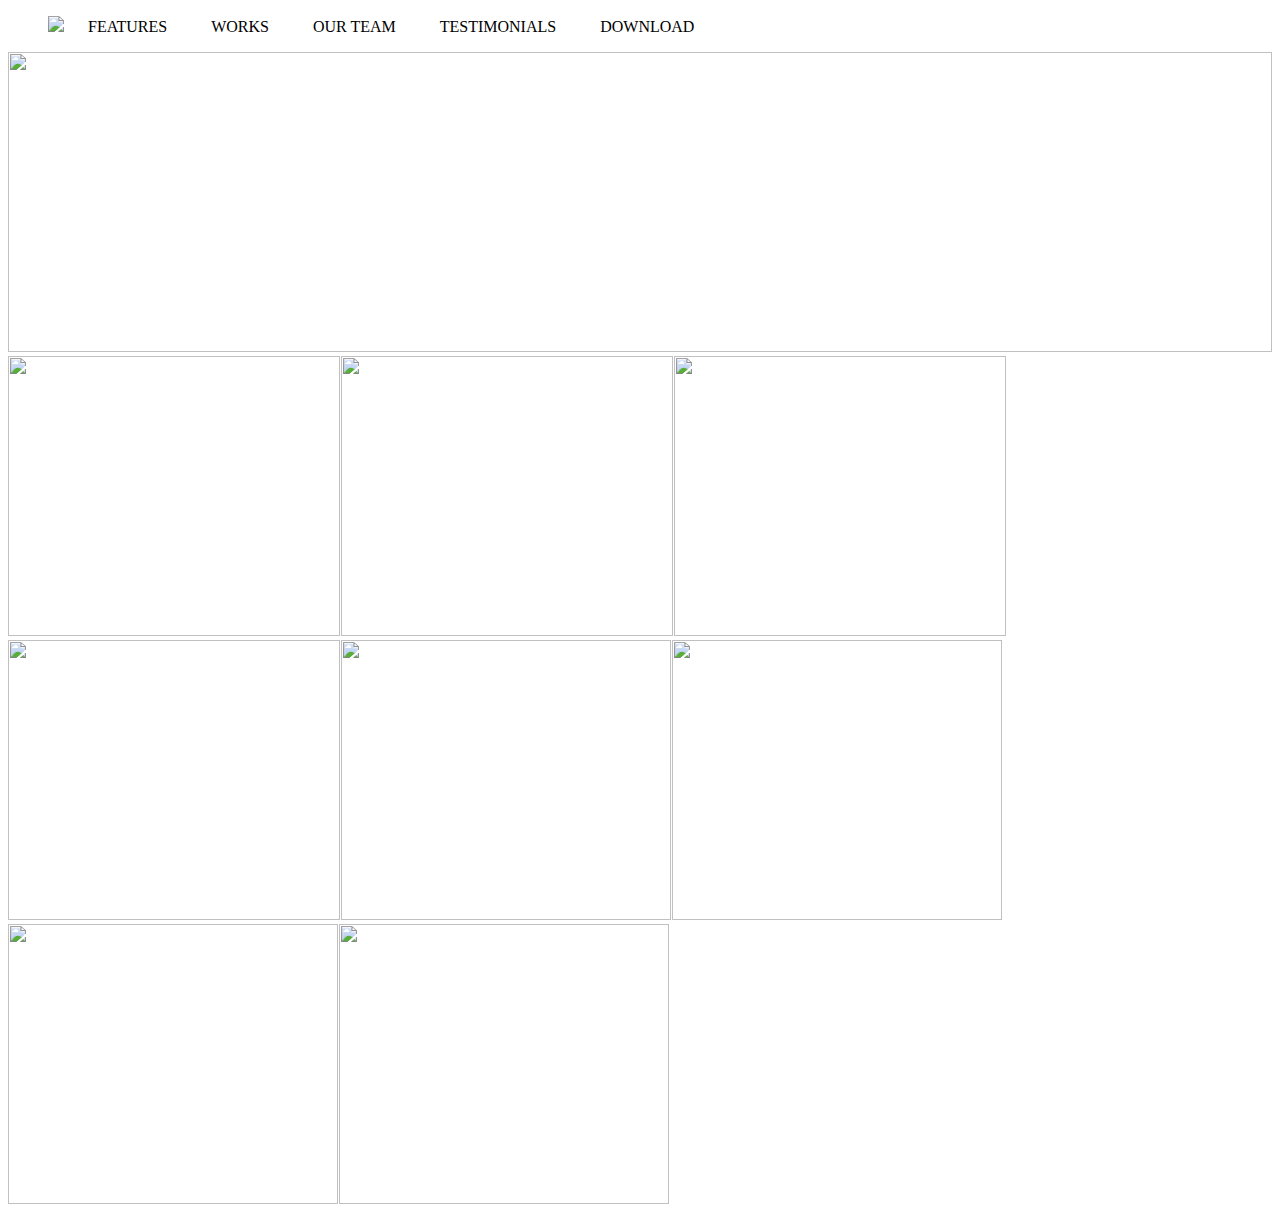
==== index.html @ 2d895509 "Created Basic Skeleton" ====
<!DOCTYPE html>
<html>
<head>
	<style>
		li{
			display: inline;
			padding: 20px;
		}

		li a{
			padding-right: 60px;
			display: block;
		}

		.center{

			position: absolute;
			color: white;
			top: 20%;
  			left: 50%;
  			transform: translate(-50%, -50%);
  			font-family: 'Open Sans', sans-serif;
  			font-size:40px;
			
		}
		ul{

			background-image: url(''G:\Basic Training\HTML-source\images\banner.jpg'');
		}

	</style>

	<title></title>
</head>
<body>

	<ul>
		<img src="G:\Basic Training\HTML-source\images\logo.png">
		<li>FEATURES</li>
		<li>WORKS</li>
		<li>OUR TEAM</li>
		<li>TESTIMONIALS</li>
		<li>DOWNLOAD</li>
	</ul>

	<div>
		<img src="G:\Basic Training\HTML-source\images\banner.jpg" width="100%" height=300px>
		<div class="center">
			<center>YOUR FAVORITE ONE PAGE MULTI PURPOSE TEMPLATE</center>
			<center style="font-size: 15px">It is a long established fact that a reader will be distracted by the readable content of a page when looking at its layout. The point of using Lorem Ipsum is that it
			</center>
		</div>
	</div>

	<table style="width: 100%">
		<tr>
			<img src="G:\Basic Training\HTML-source\images\work-1.jpg" style="height: 280px;width: 332px;padding-right: 1px">
			<img src="G:\Basic Training\HTML-source\images\work-2.jpg" style="height: 280px;width: 332px;padding-right: 1px">
			<img src="G:\Basic Training\HTML-source\images\work-3.jpg" style="height: 280px;width: 332px;padding-right: 1px">
			<img src="G:\Basic Training\HTML-source\images\work-4.jpg" style="height: 280px;width: 332px;padding-right: 1px">
		</tr>
		<tr>
			<img src="G:\Basic Training\HTML-source\images\work-5.jpg" style="height: 280px;width: 330px;padding-right: 1px">
			<img src="G:\Basic Training\HTML-source\images\work-6.jpg" style="height: 280px;width: 330px;padding-right: 1px">
			<img src="G:\Basic Training\HTML-source\images\work-7.jpg" style="height: 280px;width: 330px;padding-right: 1px">
			<img src="G:\Basic Training\HTML-source\images\work-8.jpg" style="height: 280px;width: 330px">
		</tr>
	</table>
</body>
</html>
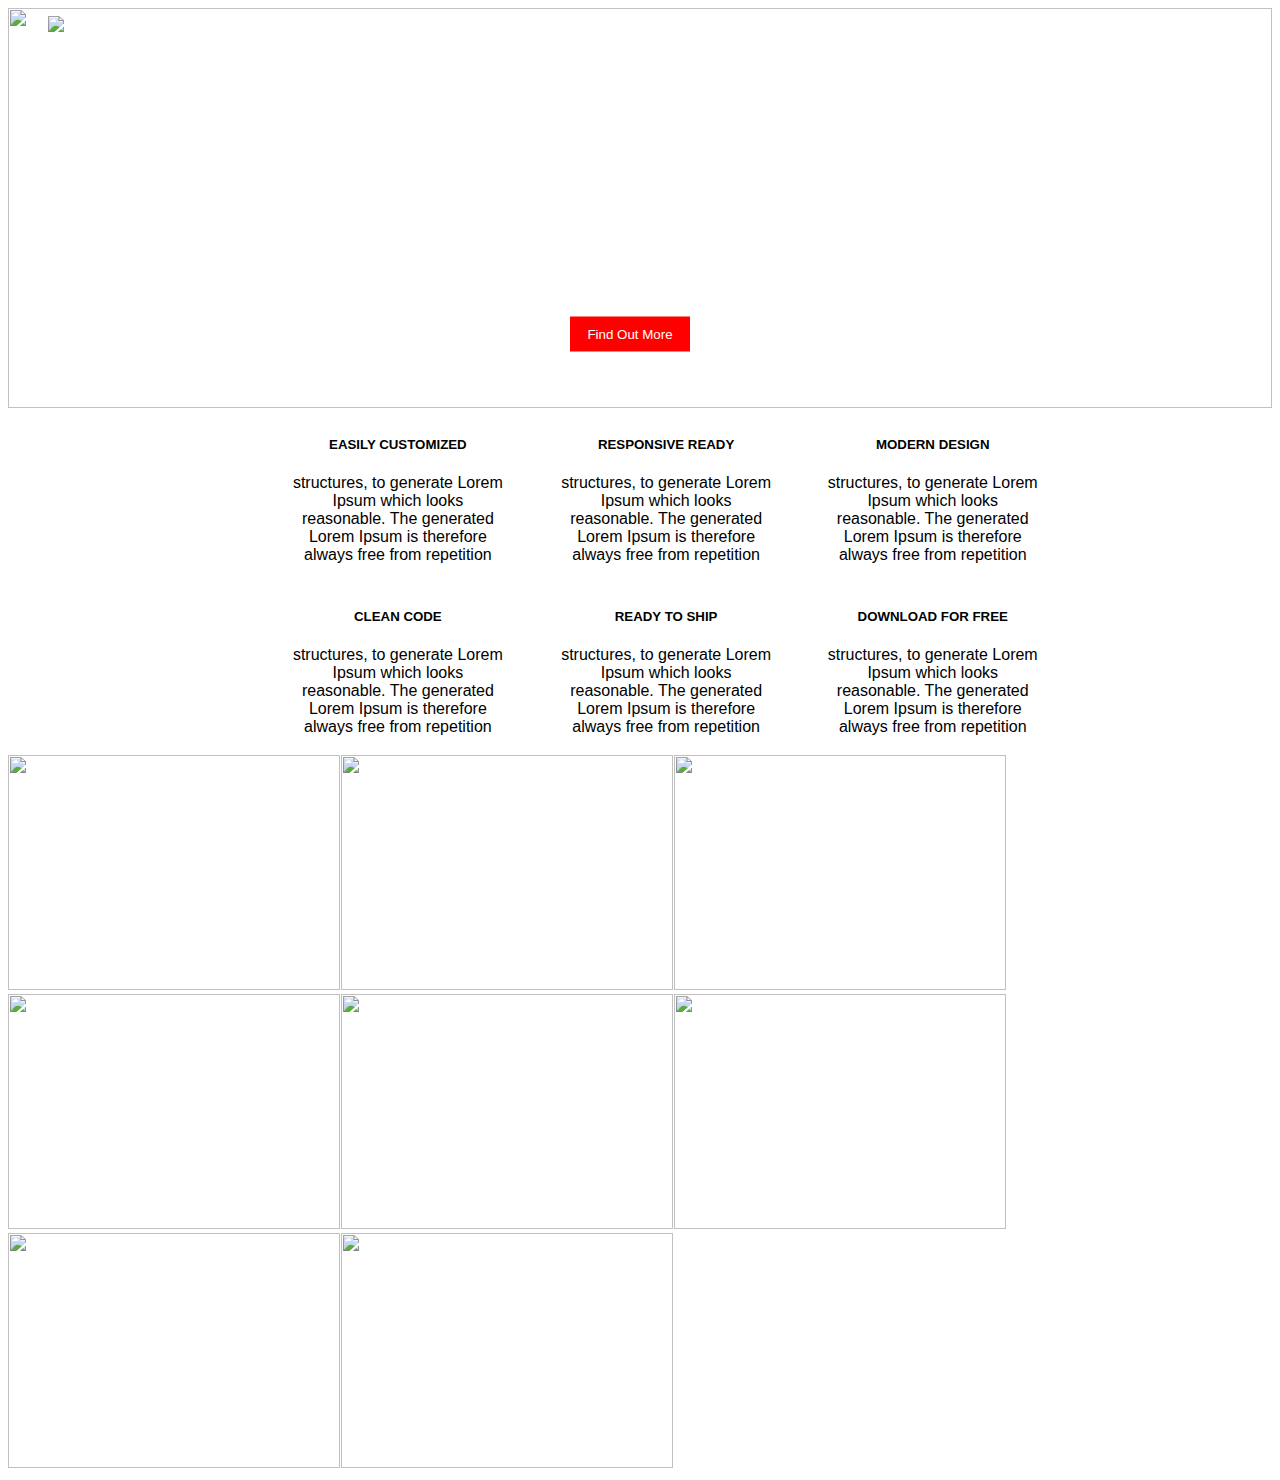
==== commit 9abdc0da: "Added images and Services" ====
--- a/index.html
+++ b/index.html
@@ -1,40 +1,11 @@
 <!DOCTYPE html>
 <html>
 <head>
-	<style>
-		li{
-			display: inline;
-			padding: 20px;
-		}
-
-		li a{
-			padding-right: 60px;
-			display: block;
-		}
-
-		.center{
-
-			position: absolute;
-			color: white;
-			top: 20%;
-  			left: 50%;
-  			transform: translate(-50%, -50%);
-  			font-family: 'Open Sans', sans-serif;
-  			font-size:40px;
-			
-		}
-		ul{
-
-			background-image: url(''G:\Basic Training\HTML-source\images\banner.jpg'');
-		}
-
-	</style>
-
-	<title></title>
+	<link rel="stylesheet" type="text/css" href="css/style.css">
+	<title>ActiveBox</title>
 </head>
 <body>
-
-	<ul>
+	<ul class="nav-menu">
 		<img src="G:\Basic Training\HTML-source\images\logo.png">
 		<li>FEATURES</li>
 		<li>WORKS</li>
@@ -44,27 +15,94 @@
 	</ul>
 
 	<div>
-		<img src="G:\Basic Training\HTML-source\images\banner.jpg" width="100%" height=300px>
-		<div class="center">
+		<img src="G:\Basic Training\HTML-source\images\banner.jpg" width="100%" height=400px>
+		<div class="center" style="margin-top: 60px">
 			<center>YOUR FAVORITE ONE PAGE MULTI PURPOSE TEMPLATE</center>
-			<center style="font-size: 15px">It is a long established fact that a reader will be distracted by the readable content of a page when looking at its layout. The point of using Lorem Ipsum is that it
+			<center style="font-size: 15px;margin-top: 20px">
+				It is a long established fact that a reader will be distracted by the readable content of a page when looking at its layout. The point of using Lorem Ipsum is that it
 			</center>
+			
+			<div class="btn_class">
+				<button class="btn">Find Out More</button>
+			</div>
 		</div>
 	</div>
 
-	<table style="width: 100%">
+	
+
+	<table style="padding-left: 230px;padding-right: 230px">
 		<tr>
-			<img src="G:\Basic Training\HTML-source\images\work-1.jpg" style="height: 280px;width: 332px;padding-right: 1px">
-			<img src="G:\Basic Training\HTML-source\images\work-2.jpg" style="height: 280px;width: 332px;padding-right: 1px">
-			<img src="G:\Basic Training\HTML-source\images\work-3.jpg" style="height: 280px;width: 332px;padding-right: 1px">
-			<img src="G:\Basic Training\HTML-source\images\work-4.jpg" style="height: 280px;width: 332px;padding-right: 1px">
+			<td style="padding-left: 50px">
+				<h5>
+					<center>EASILY CUSTOMIZED</center>
+				</h5>
+				<p>
+					structures, to generate Lorem Ipsum which looks reasonable. The generated Lorem Ipsum is therefore always free from repetition
+				</p>
+			</td>
+			<td style="padding-left: 50px">
+				<h5>
+					<center>RESPONSIVE READY</center>
+				</h5>
+				<p>
+					structures, to generate Lorem Ipsum which looks reasonable. The generated Lorem Ipsum is therefore always free from repetition
+				</p>
+			</td>
+			<td style="padding-left: 50px">
+				<h5>
+					<center>MODERN DESIGN</center>
+				</h5>
+				<p>
+					structures, to generate Lorem Ipsum which looks reasonable. The generated Lorem Ipsum is therefore always free from repetition
+				</p>
+			</td>
+		</tr>
+
+		<tr></tr>
+
+		<tr>
+			<td style="padding-left: 50px">
+				<h5>
+					<center>CLEAN CODE</center>
+				</h5>
+				<p>
+					structures, to generate Lorem Ipsum which looks reasonable. The generated Lorem Ipsum is therefore always free from repetition
+				</p>
+			</td>
+			<td style="padding-left: 50px">
+				<h5>
+					<center>READY TO SHIP</center>
+				</h5>
+				<p>
+					structures, to generate Lorem Ipsum which looks reasonable. The generated Lorem Ipsum is therefore always free from repetition
+				</p>
+			</td>
+			<td style="padding-left: 50px">
+				<h5>
+					<center>DOWNLOAD FOR FREE</center>
+				</h5>
+				<p>
+					structures, to generate Lorem Ipsum which looks reasonable. The generated Lorem Ipsum is therefore always free from repetition
+				</p>
+			</td>
+		</tr>
+	</table>
+	
+
+	<table>
+		<tr>
+			<img src="G:\Basic Training\HTML-source\images\work-1.jpg" style="height: 235px;width: 332px;padding-right: 1px">
+			<img src="G:\Basic Training\HTML-source\images\work-2.jpg" style="height: 235px;width: 332px;padding-right: 1px">
+			<img src="G:\Basic Training\HTML-source\images\work-3.jpg" style="height: 235px;width: 332px;padding-right: 1px">
+			<img src="G:\Basic Training\HTML-source\images\work-4.jpg" style="height: 235px;width: 332px;padding-right: 1px">
 		</tr>
 		<tr>
-			<img src="G:\Basic Training\HTML-source\images\work-5.jpg" style="height: 280px;width: 330px;padding-right: 1px">
-			<img src="G:\Basic Training\HTML-source\images\work-6.jpg" style="height: 280px;width: 330px;padding-right: 1px">
-			<img src="G:\Basic Training\HTML-source\images\work-7.jpg" style="height: 280px;width: 330px;padding-right: 1px">
-			<img src="G:\Basic Training\HTML-source\images\work-8.jpg" style="height: 280px;width: 330px">
+			<img src="G:\Basic Training\HTML-source\images\work-5.jpg" style="height: 235px;width: 332px;padding-right: 1px">
+			<img src="G:\Basic Training\HTML-source\images\work-6.jpg" style="height: 235px;width: 332px;padding-right: 1px">
+			<img src="G:\Basic Training\HTML-source\images\work-7.jpg" style="height: 235px;width: 332px;padding-right: 1px">
+			<img src="G:\Basic Training\HTML-source\images\work-8.jpg" style="height: 235px;width: 332px;padding-right: 1px">
 		</tr>
 	</table>
+
 </body>
 </html>--- a/css/style.css
+++ b/css/style.css
@@ -0,0 +1,55 @@
+.nav-menu{
+
+	position: absolute;
+	top: 0px;
+	margin-right: 20px;
+}
+
+li{			
+	display: inline;
+	padding: 20px;
+	color: white;
+}
+
+.center{
+
+		position: absolute;
+		color: white;
+		top: 20%;
+		left: 50%;
+		transform: translate(-50%, -50%);
+		font-family: 'Open Sans', sans-serif;
+		font-size:40px;	
+}	
+
+table{
+
+	width: 100%;
+}
+
+p{
+	text-align: center;
+	font-family: 'Open Sans', sans-serif;
+}
+
+.btn_class{
+
+	position: relative;
+	margin-left: 250px;
+	margin-top: 30px;
+}
+
+.btn{
+
+	color:white;
+	background-color: red;
+	border: none;
+	height: 35px;
+	width: 120px;
+	position: relative;
+}
+
+body{
+
+	font-family: 'Open Sans', sans-serif;	
+}